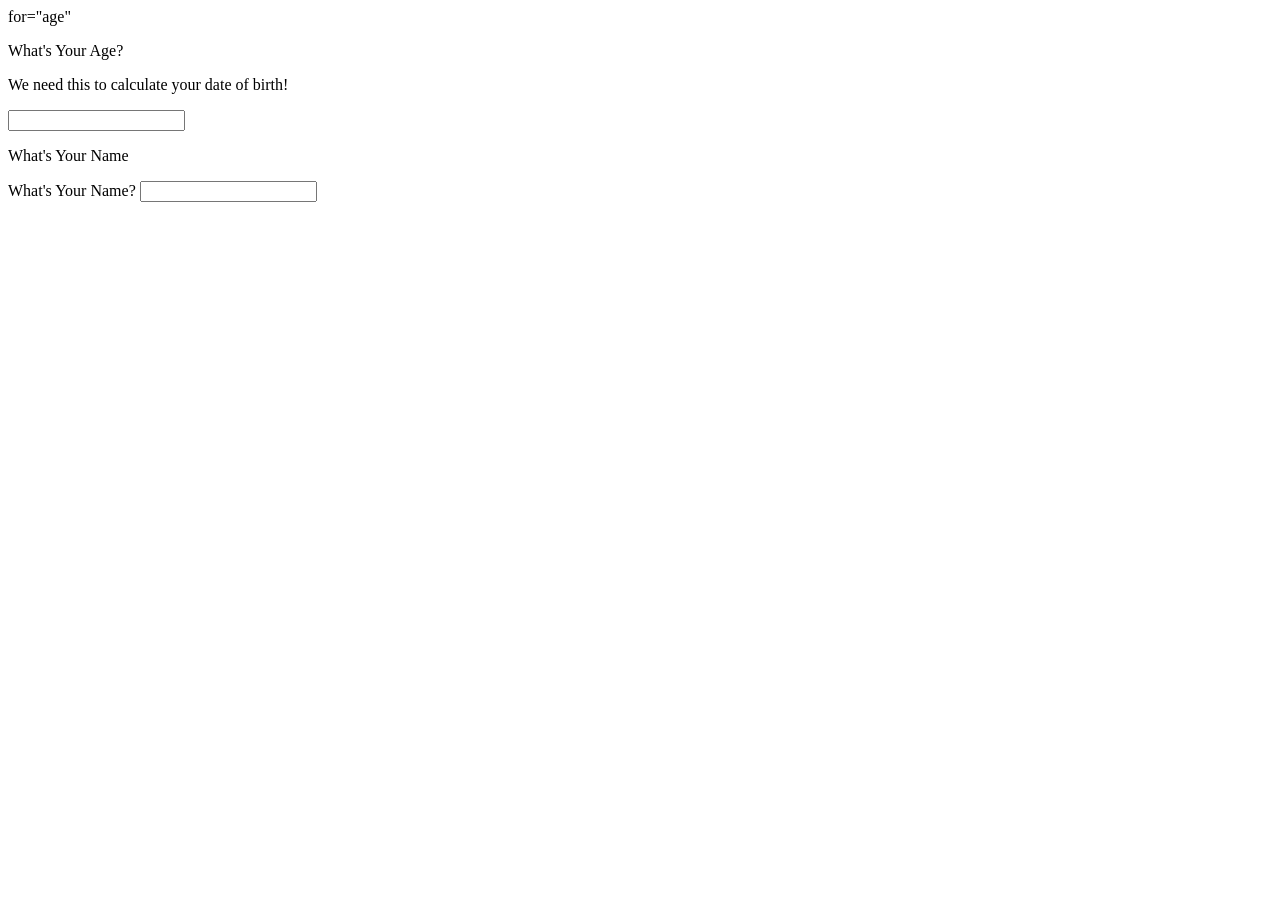
==== forms-review.html @ 477b1c67 "Initial commit" ====
<!DOCTYPE html>
<html lang="en">
<head>
    <meta charset="UTF-8">
    <title>Forms Review</title>
</head>
<body>
<label> for="age"
    <p>What's Your Age?</p>
    <p>We need this to calculate your date of birth!</p>
</label>
<input type="number" id="age">

<p>
    <label for="name">What's Your Name</label>
</p>

<p>What's Your Name?
<input type="text" id="name">
</p>

</body>
</html>
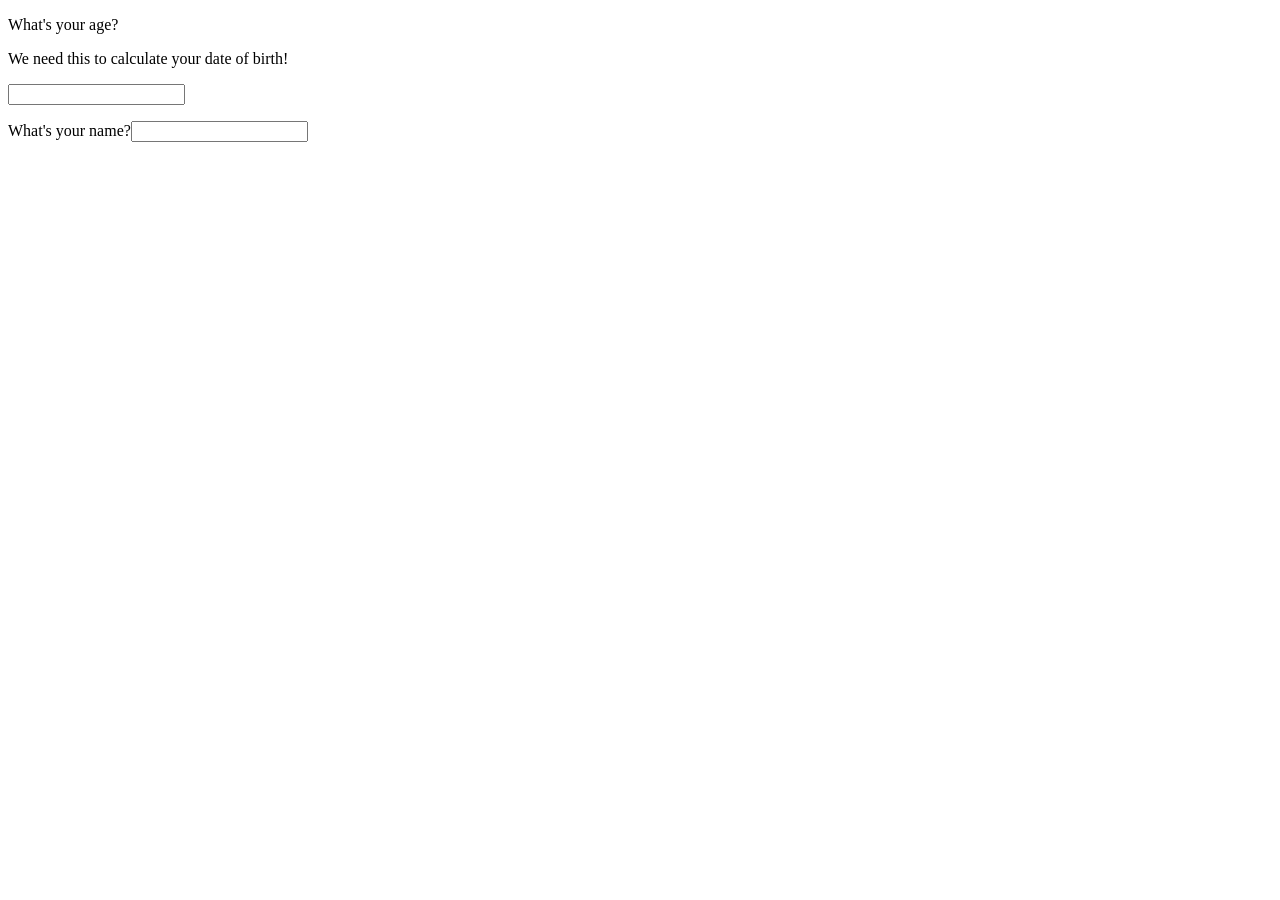
==== commit 229bdde5: "readme" ====
--- a/forms-review.html
+++ b/forms-review.html
@@ -2,22 +2,21 @@
 <html lang="en">
 <head>
     <meta charset="UTF-8">
-    <title>Forms Review</title>
+    <title>Forms review</title>
 </head>
 <body>
-<label> for="age"
-    <p>What's Your Age?</p>
+
+
+<label for="age">
+    <p>What's your age?</p>
     <p>We need this to calculate your date of birth!</p>
 </label>
 <input type="number" id="age">
 
 <p>
-    <label for="name">What's Your Name</label>
+    <label for="name">What's your name?</label><input type="text" id="name">
 </p>
 
-<p>What's Your Name?
-<input type="text" id="name">
-</p>
 
 </body>
 </html>
